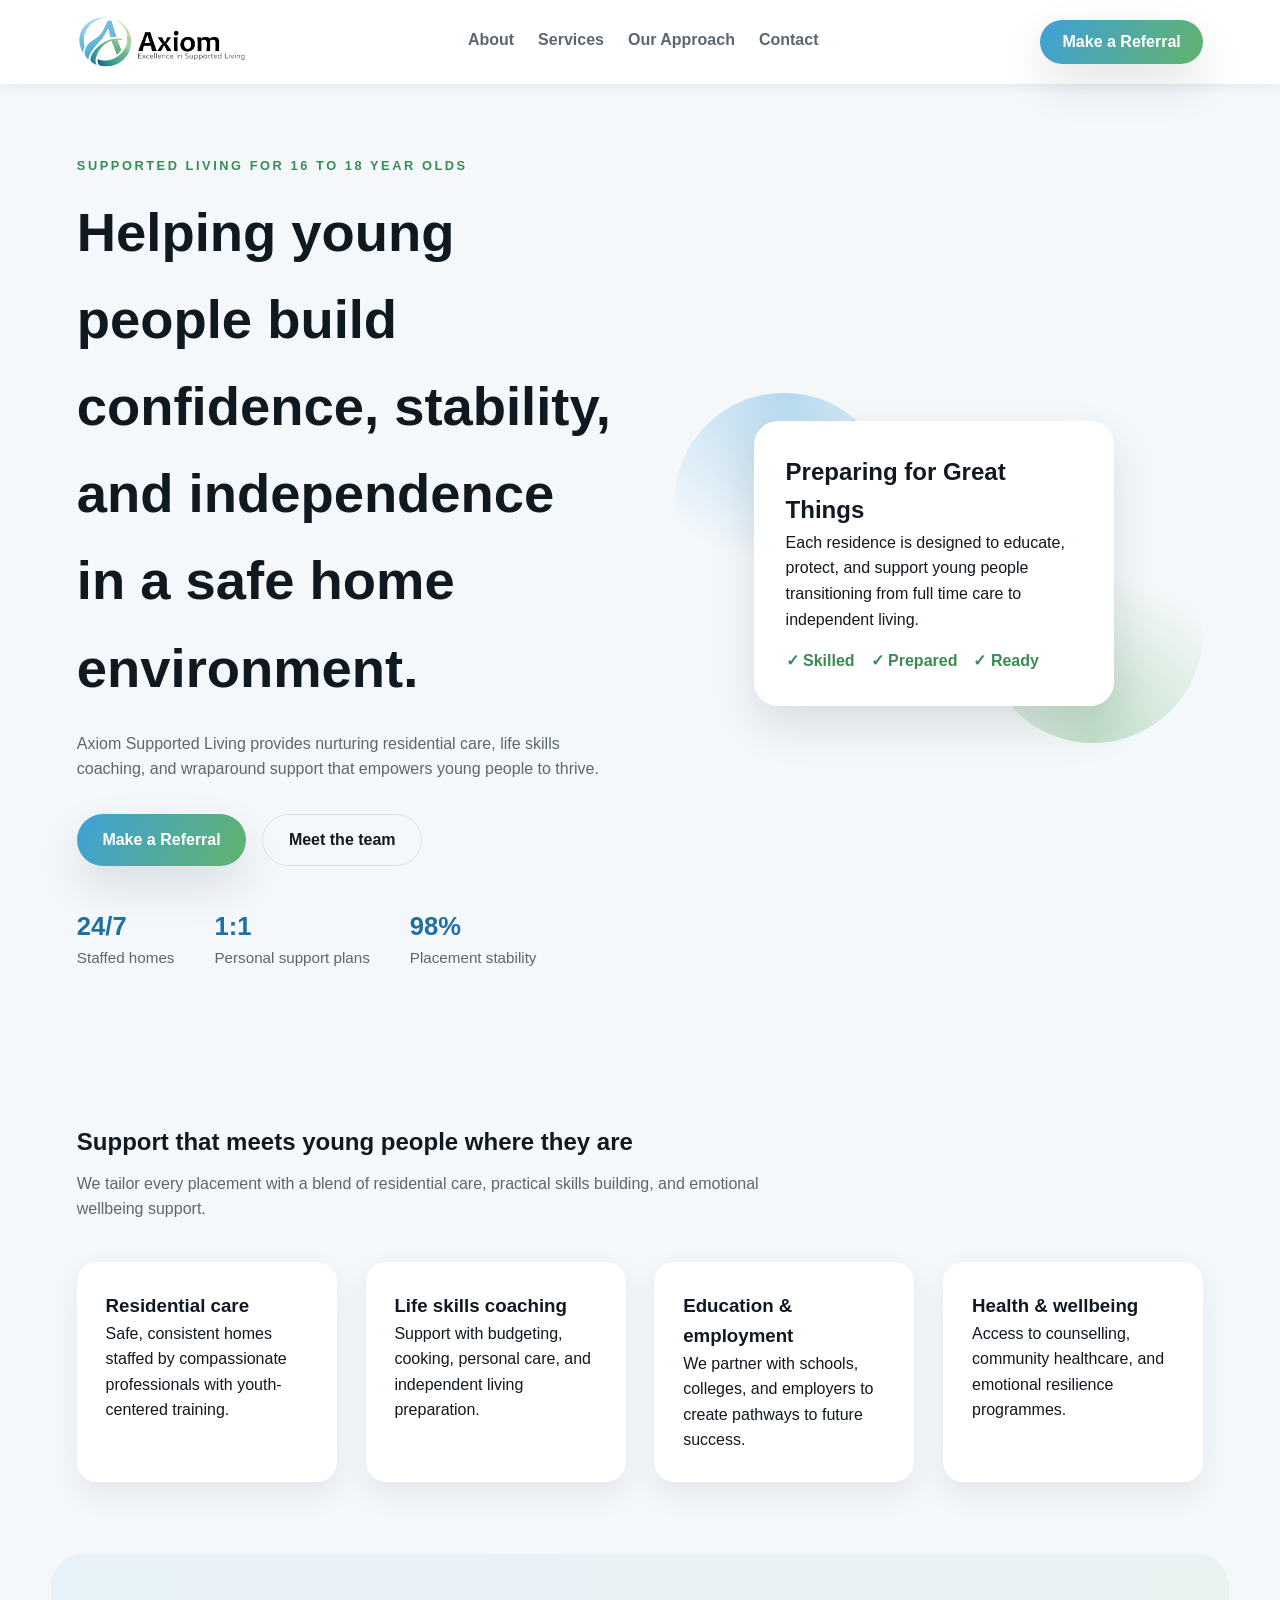
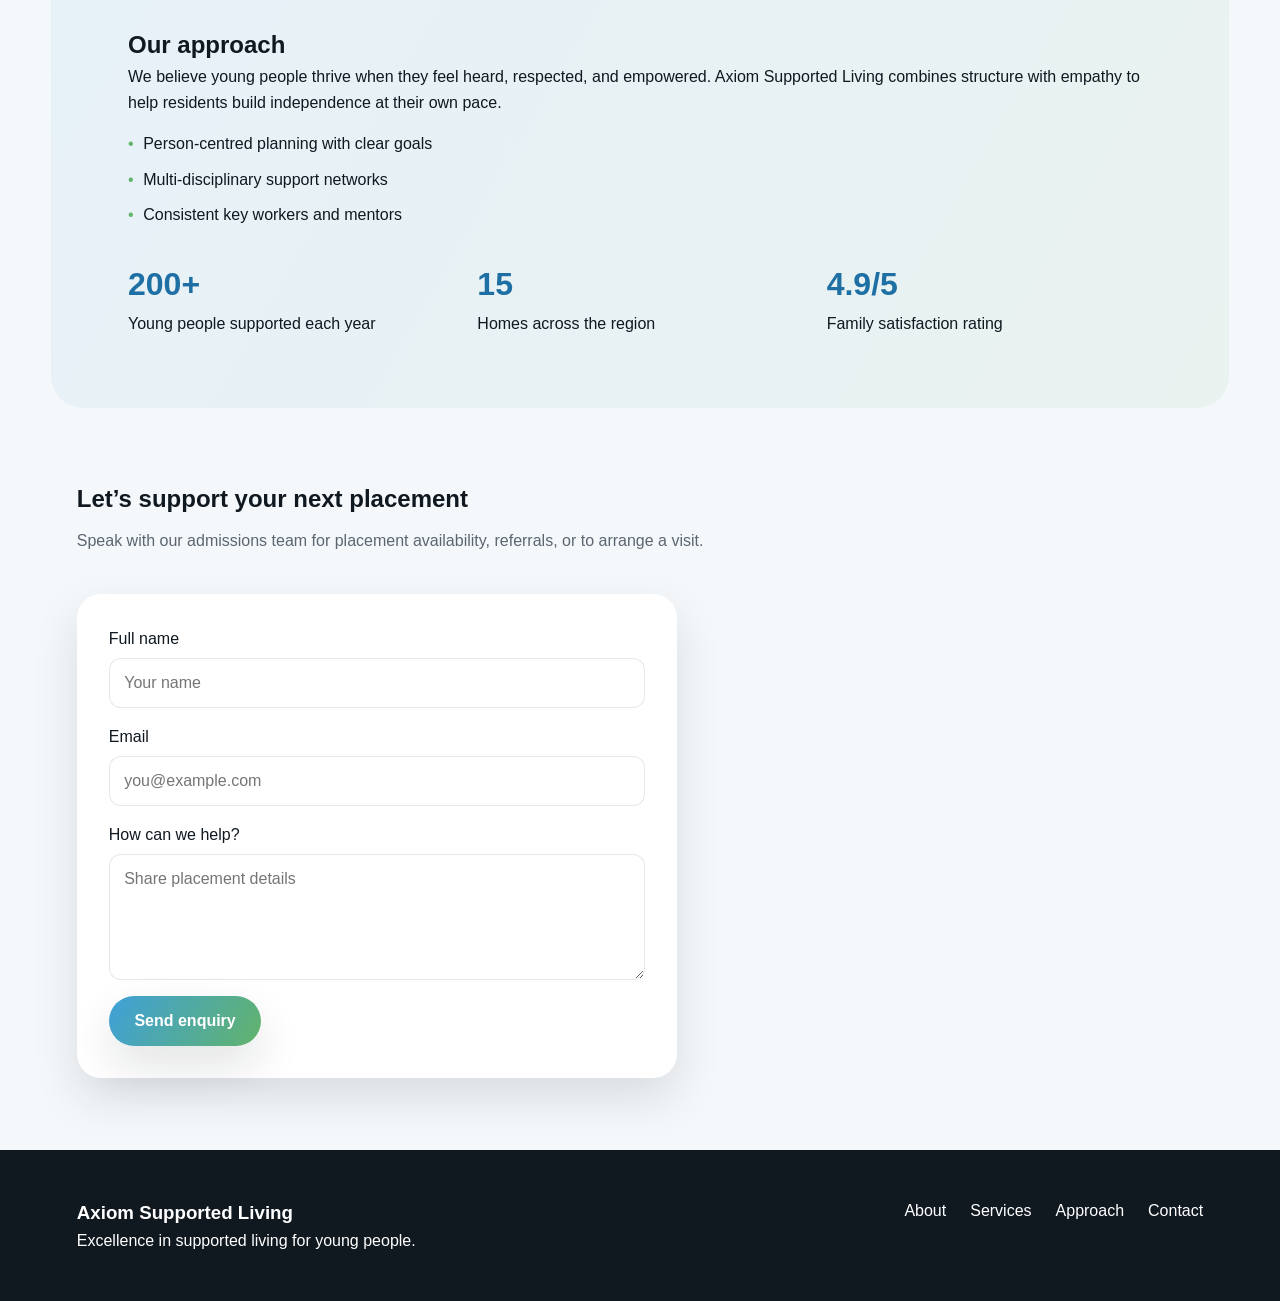
==== index.html @ 2df56795 "Update heading and skill indicators in index.html" ====
<!DOCTYPE html>
<html lang="en">
  <head>
    <meta charset="UTF-8" />
    <meta name="viewport" content="width=device-width, initial-scale=1" />
    <title>Axiom Supported Living | Excellence in Supported Living</title>
    <link rel="stylesheet" href="styles.css" />
    <link rel="icon" href="media/Favicon.ico">
  </head>
  <body>
    <header class="site-header">
      <nav class="nav">
        <a class="logo" href="index.html" aria-label="Axiom Supported Living home">
          <img src="media/AxiomLogo.png" alt="Axiom Supported Living logo" />
        </a>
        <div class="nav-links">
          <a href="#about">About</a>
          <a href="#services">Services</a>
          <a href="#approach">Our Approach</a>
          <a href="#contact">Contact</a>
        </div>
        <button class="nav-cta">Make a Referral</button>
      </nav>
    </header>

    <main>
      <section class="hero" id="about">
        <div class="hero-content">
          <p class="eyebrow">Supported living for 16 to 18 year olds</p>
          <h1>
            Helping young people build confidence, stability, and independence in a
            safe home environment.
          </h1>
          <p class="lead">
            Axiom Supported Living provides nurturing residential care, life skills
            coaching, and wraparound support that empowers young people to thrive.
          </p>
          <div class="hero-actions">
            <button class="primary">Make a Referral</button>
            <button class="ghost">Meet the team</button>
          </div>
          <div class="hero-metrics">
            <div>
              <h3>24/7</h3>
              <p>Staffed homes</p>
            </div>
            <div>
              <h3>1:1</h3>
              <p>Personal support plans</p>
            </div>
            <div>
              <h3>98%</h3>
              <p>Placement stability</p>
            </div>
          </div>
        </div>
        <div class="hero-visual" aria-hidden="true">
          <div class="orb orb-blue"></div>
          <div class="orb orb-green"></div>
          <div class="card">
            <h2>Preparing for Great Things</h2>
            <p>
              Each residence is designed to educate, protect, and support young
              people transitioning from full time care to independent living.
            </p>
            <div class="card-row">
              <span>✓ Skilled</span>
              <span>✓ Prepared</span>
              <span>✓ Ready</span>
            </div>
          </div>
        </div>
      </section>

      <section class="section" id="services">
        <div class="section-heading">
          <h2>Support that meets young people where they are</h2>
          <p>
            We tailor every placement with a blend of residential care, practical
            skills building, and emotional wellbeing support.
          </p>
        </div>
        <div class="grid">
          <article class="service-card">
            <h3>Residential care</h3>
            <p>
              Safe, consistent homes staffed by compassionate professionals with
              youth-centered training.
            </p>
          </article>
          <article class="service-card">
            <h3>Life skills coaching</h3>
            <p>
              Support with budgeting, cooking, personal care, and independent living
              preparation.
            </p>
          </article>
          <article class="service-card">
            <h3>Education &amp; employment</h3>
            <p>
              We partner with schools, colleges, and employers to create pathways to
              future success.
            </p>
          </article>
          <article class="service-card">
            <h3>Health &amp; wellbeing</h3>
            <p>
              Access to counselling, community healthcare, and emotional resilience
              programmes.
            </p>
          </article>
        </div>
      </section>

      <section class="section highlight" id="approach">
        <div class="highlight-content">
          <h2>Our approach</h2>
          <p>
            We believe young people thrive when they feel heard, respected, and
            empowered. Axiom Supported Living combines structure with empathy to help
            residents build independence at their own pace.
          </p>
          <ul>
            <li>Person-centred planning with clear goals</li>
            <li>Multi-disciplinary support networks</li>
            <li>Consistent key workers and mentors</li>
          </ul>
        </div>
        <div class="highlight-stats">
          <div>
            <span>200+</span>
            <p>Young people supported each year</p>
          </div>
          <div>
            <span>15</span>
            <p>Homes across the region</p>
          </div>
          <div>
            <span>4.9/5</span>
            <p>Family satisfaction rating</p>
          </div>
        </div>
      </section>

      <section class="section" id="contact">
        <div class="section-heading">
          <h2>Let’s support your next placement</h2>
          <p>
            Speak with our admissions team for placement availability, referrals, or
            to arrange a visit.
          </p>
        </div>
        <form class="contact-form">
          <div class="field">
            <label for="name">Full name</label>
            <input id="name" type="text" placeholder="Your name" required />
          </div>
          <div class="field">
            <label for="email">Email</label>
            <input id="email" type="email" placeholder="you@example.com" required />
          </div>
          <div class="field">
            <label for="message">How can we help?</label>
            <textarea id="message" rows="4" placeholder="Share placement details"></textarea>
          </div>
          <button class="primary" type="submit">Send enquiry</button>
        </form>
      </section>
    </main>

    <footer class="footer">
      <div>
        <h3>Axiom Supported Living</h3>
        <p>Excellence in supported living for young people.</p>
      </div>
      <div class="footer-links">
        <a href="#about">About</a>
        <a href="#services">Services</a>
        <a href="#approach">Approach</a>
        <a href="#contact">Contact</a>
      </div>
    </footer>

    <script src="script.js"></script>
  </body>
</html>
---- styles.css ----
:root {
  --blue: #3fa0d9;
  --blue-dark: #1e6fa3;
  --green: #62b36b;
  --green-dark: #3b8a55;
  --text: #101820;
  --muted: #5b6670;
  --bg: #f5f8fb;
  --white: #ffffff;
  --shadow: 0 20px 45px rgba(16, 24, 32, 0.12);
}

* {
  box-sizing: border-box;
  margin: 0;
  padding: 0;
}

body {
  font-family: "Segoe UI", "Inter", sans-serif;
  color: var(--text);
  background: var(--bg);
  line-height: 1.6;
}

img {
  max-width: 100%;
  display: block;
}

a {
  text-decoration: none;
  color: inherit;
}

button {
  border: none;
  font: inherit;
  cursor: pointer;
}

.site-header {
  position: sticky;
  top: 0;
  background: rgba(255, 255, 255, 0.95);
  backdrop-filter: blur(12px);
  z-index: 10;
  box-shadow: 0 2px 14px rgba(16, 24, 32, 0.08);
}

.nav {
  display: flex;
  align-items: center;
  justify-content: space-between;
  padding: 1rem 6vw;
  gap: 2rem;
}

.logo img {
  height: 52px;
  width: auto;
}

.nav-links {
  display: flex;
  gap: 1.5rem;
  font-weight: 600;
  color: var(--muted);
}

.nav-links a {
  position: relative;
  padding-bottom: 0.25rem;
}

.nav-links a::after {
  content: "";
  position: absolute;
  left: 0;
  bottom: 0;
  width: 0;
  height: 2px;
  background: linear-gradient(120deg, var(--blue), var(--green));
  transition: width 0.3s ease;
}

.nav-links a:hover::after,
.nav-links a:focus-visible::after {
  width: 100%;
}

.nav-cta {
  background: linear-gradient(120deg, var(--blue), var(--green));
  color: var(--white);
  padding: 0.6rem 1.4rem;
  border-radius: 999px;
  font-weight: 600;
  box-shadow: var(--shadow);
  transition: transform 0.3s ease;
}

.nav-cta:hover {
  transform: translateY(-2px);
}

.hero {
  padding: 4.5rem 6vw 5rem;
  display: grid;
  gap: 3rem;
  align-items: center;
  grid-template-columns: repeat(auto-fit, minmax(280px, 1fr));
}

.hero-content h1 {
  font-size: clamp(2.2rem, 2vw + 1.8rem, 3.5rem);
  margin: 0.8rem 0 1.2rem;
}

.eyebrow {
  text-transform: uppercase;
  letter-spacing: 0.2em;
  color: var(--green-dark);
  font-weight: 700;
  font-size: 0.8rem;
}

.lead {
  color: var(--muted);
  max-width: 560px;
}

.hero-actions {
  margin: 2rem 0 2.5rem;
  display: flex;
  gap: 1rem;
  flex-wrap: wrap;
}

.primary,
.ghost {
  padding: 0.75rem 1.6rem;
  border-radius: 999px;
  font-weight: 600;
  transition: transform 0.3s ease, box-shadow 0.3s ease;
}

.primary {
  background: linear-gradient(120deg, var(--blue), var(--green));
  color: var(--white);
  box-shadow: var(--shadow);
}

.ghost {
  background: transparent;
  border: 1px solid rgba(16, 24, 32, 0.1);
  color: var(--text);
}

.primary:hover,
.ghost:hover {
  transform: translateY(-2px);
  box-shadow: 0 16px 30px rgba(16, 24, 32, 0.12);
}

.hero-metrics {
  display: flex;
  gap: 2.5rem;
  flex-wrap: wrap;
}

.hero-metrics h3 {
  font-size: 1.6rem;
  color: var(--blue-dark);
}

.hero-metrics p {
  color: var(--muted);
  font-size: 0.95rem;
}

.hero-visual {
  position: relative;
  min-height: 380px;
  display: grid;
  place-items: center;
}

.orb {
  position: absolute;
  width: 220px;
  height: 220px;
  border-radius: 50%;
  filter: blur(0px);
  opacity: 0.35;
  animation: float 8s ease-in-out infinite;
}

.orb-blue {
  background: radial-gradient(circle at top, var(--blue), transparent 70%);
  top: 20px;
  left: 10px;
}

.orb-green {
  background: radial-gradient(circle at bottom, var(--green), transparent 70%);
  bottom: 10px;
  right: 0;
  animation-delay: 1s;
}

.card {
  position: relative;
  background: var(--white);
  padding: 2rem;
  border-radius: 24px;
  box-shadow: var(--shadow);
  max-width: 360px;
  z-index: 1;
}

.card-row {
  margin-top: 1rem;
  display: flex;
  gap: 1rem;
  color: var(--green-dark);
  font-weight: 600;
}

.section {
  padding: 4.5rem 6vw;
}

.section-heading {
  max-width: 720px;
  margin-bottom: 2.5rem;
}

.section-heading p {
  color: var(--muted);
  margin-top: 0.6rem;
}

.grid {
  display: grid;
  gap: 1.8rem;
  grid-template-columns: repeat(auto-fit, minmax(220px, 1fr));
}

.service-card {
  background: var(--white);
  padding: 1.8rem;
  border-radius: 20px;
  box-shadow: 0 12px 30px rgba(16, 24, 32, 0.08);
  transition: transform 0.4s ease, box-shadow 0.4s ease;
}

.service-card:hover {
  transform: translateY(-6px);
  box-shadow: 0 20px 35px rgba(16, 24, 32, 0.12);
}

.highlight {
  background: linear-gradient(120deg, rgba(63, 160, 217, 0.08), rgba(98, 179, 107, 0.08));
  border-radius: 32px;
  margin: 0 4vw;
}

.highlight-content ul {
  margin-top: 1rem;
  list-style: none;
  display: grid;
  gap: 0.6rem;
}

.highlight-content li::before {
  content: "•";
  color: var(--green);
  margin-right: 0.6rem;
}

.highlight-stats {
  display: grid;
  gap: 1.5rem;
  grid-template-columns: repeat(auto-fit, minmax(180px, 1fr));
  margin-top: 2rem;
}

.highlight-stats span {
  font-size: 2rem;
  font-weight: 700;
  color: var(--blue-dark);
}

.contact-form {
  background: var(--white);
  padding: 2rem;
  border-radius: 24px;
  box-shadow: var(--shadow);
  max-width: 600px;
}

.field {
  display: grid;
  gap: 0.4rem;
  margin-bottom: 1rem;
}

input,
textarea {
  border-radius: 12px;
  border: 1px solid rgba(16, 24, 32, 0.1);
  padding: 0.7rem 0.9rem;
  font: inherit;
}

.footer {
  padding: 3rem 6vw;
  background: #101820;
  color: var(--white);
  display: flex;
  flex-wrap: wrap;
  gap: 2rem;
  justify-content: space-between;
}

.footer-links {
  display: flex;
  gap: 1.5rem;
}

.reveal {
  opacity: 0;
  transform: translateY(30px);
  transition: opacity 0.6s ease, transform 0.6s ease;
}

.reveal.visible {
  opacity: 1;
  transform: translateY(0);
}

@keyframes float {
  0%,
  100% {
    transform: translateY(0);
  }
  50% {
    transform: translateY(-18px);
  }
}

@media (max-width: 900px) {
  .nav {
    flex-direction: column;
  }

  .nav-links {
    flex-wrap: wrap;
    justify-content: center;
  }

  .nav-cta {
    width: 100%;
    text-align: center;
  }

  .hero {
    padding-top: 3rem;
  }

  .highlight {
    margin: 0;
  }
}

@media (max-width: 600px) {
  .hero-metrics {
    flex-direction: column;
    gap: 1.2rem;
  }

  .footer {
    flex-direction: column;
  }
}
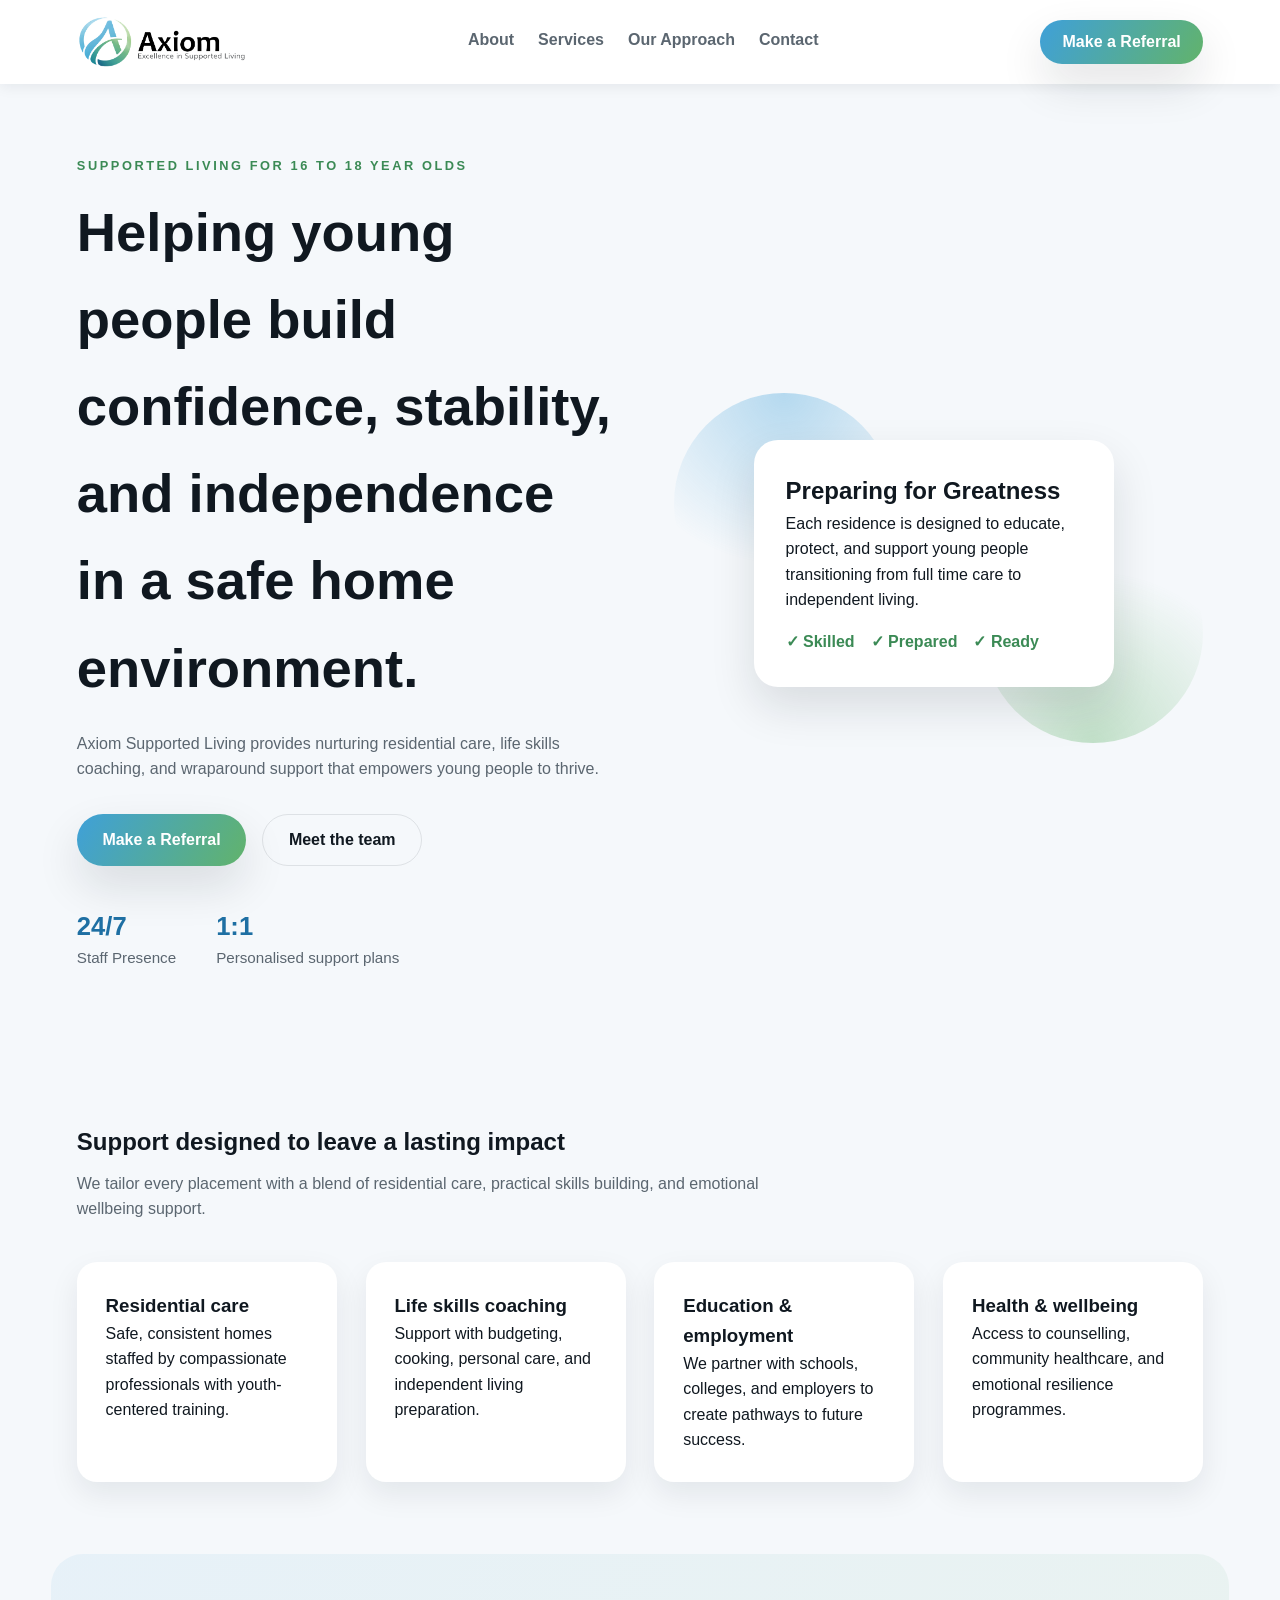
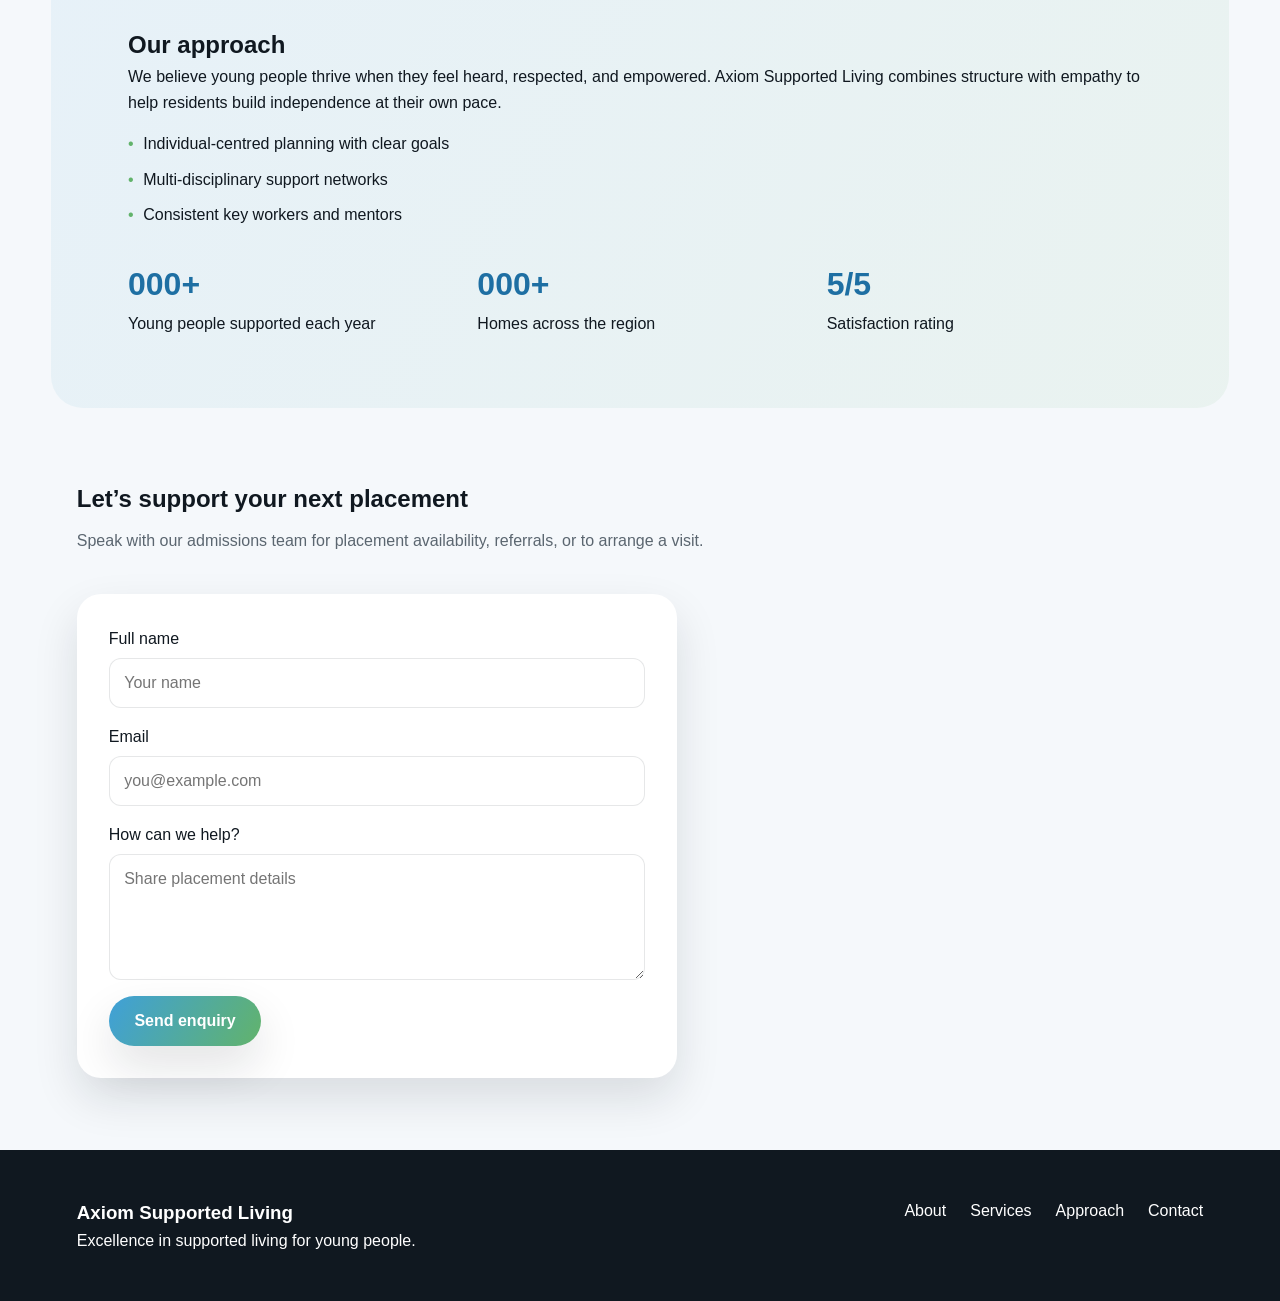
==== commit b68059f9: "Update text and improve clarity in index.html" ====
--- a/index.html
+++ b/index.html
@@ -42,15 +42,11 @@
           <div class="hero-metrics">
             <div>
               <h3>24/7</h3>
-              <p>Staffed homes</p>
+              <p>Staff Presence</p>
             </div>
             <div>
               <h3>1:1</h3>
-              <p>Personal support plans</p>
-            </div>
-            <div>
-              <h3>98%</h3>
-              <p>Placement stability</p>
+              <p>Personalised support plans</p>
             </div>
           </div>
         </div>
@@ -58,7 +54,7 @@
           <div class="orb orb-blue"></div>
           <div class="orb orb-green"></div>
           <div class="card">
-            <h2>Preparing for Great Things</h2>
+            <h2>Preparing for Greatness</h2>
             <p>
               Each residence is designed to educate, protect, and support young
               people transitioning from full time care to independent living.
@@ -74,7 +70,7 @@
 
       <section class="section" id="services">
         <div class="section-heading">
-          <h2>Support that meets young people where they are</h2>
+          <h2>Support designed to leave a lasting impact</h2>
           <p>
             We tailor every placement with a blend of residential care, practical
             skills building, and emotional wellbeing support.
@@ -121,23 +117,23 @@
             residents build independence at their own pace.
           </p>
           <ul>
-            <li>Person-centred planning with clear goals</li>
+            <li>Individual-centred planning with clear goals</li>
             <li>Multi-disciplinary support networks</li>
             <li>Consistent key workers and mentors</li>
           </ul>
         </div>
         <div class="highlight-stats">
           <div>
-            <span>200+</span>
+            <span>000+</span>
             <p>Young people supported each year</p>
           </div>
           <div>
-            <span>15</span>
+            <span>000+</span>
             <p>Homes across the region</p>
           </div>
           <div>
-            <span>4.9/5</span>
-            <p>Family satisfaction rating</p>
+            <span>5/5</span>
+            <p>Satisfaction rating</p>
           </div>
         </div>
       </section>
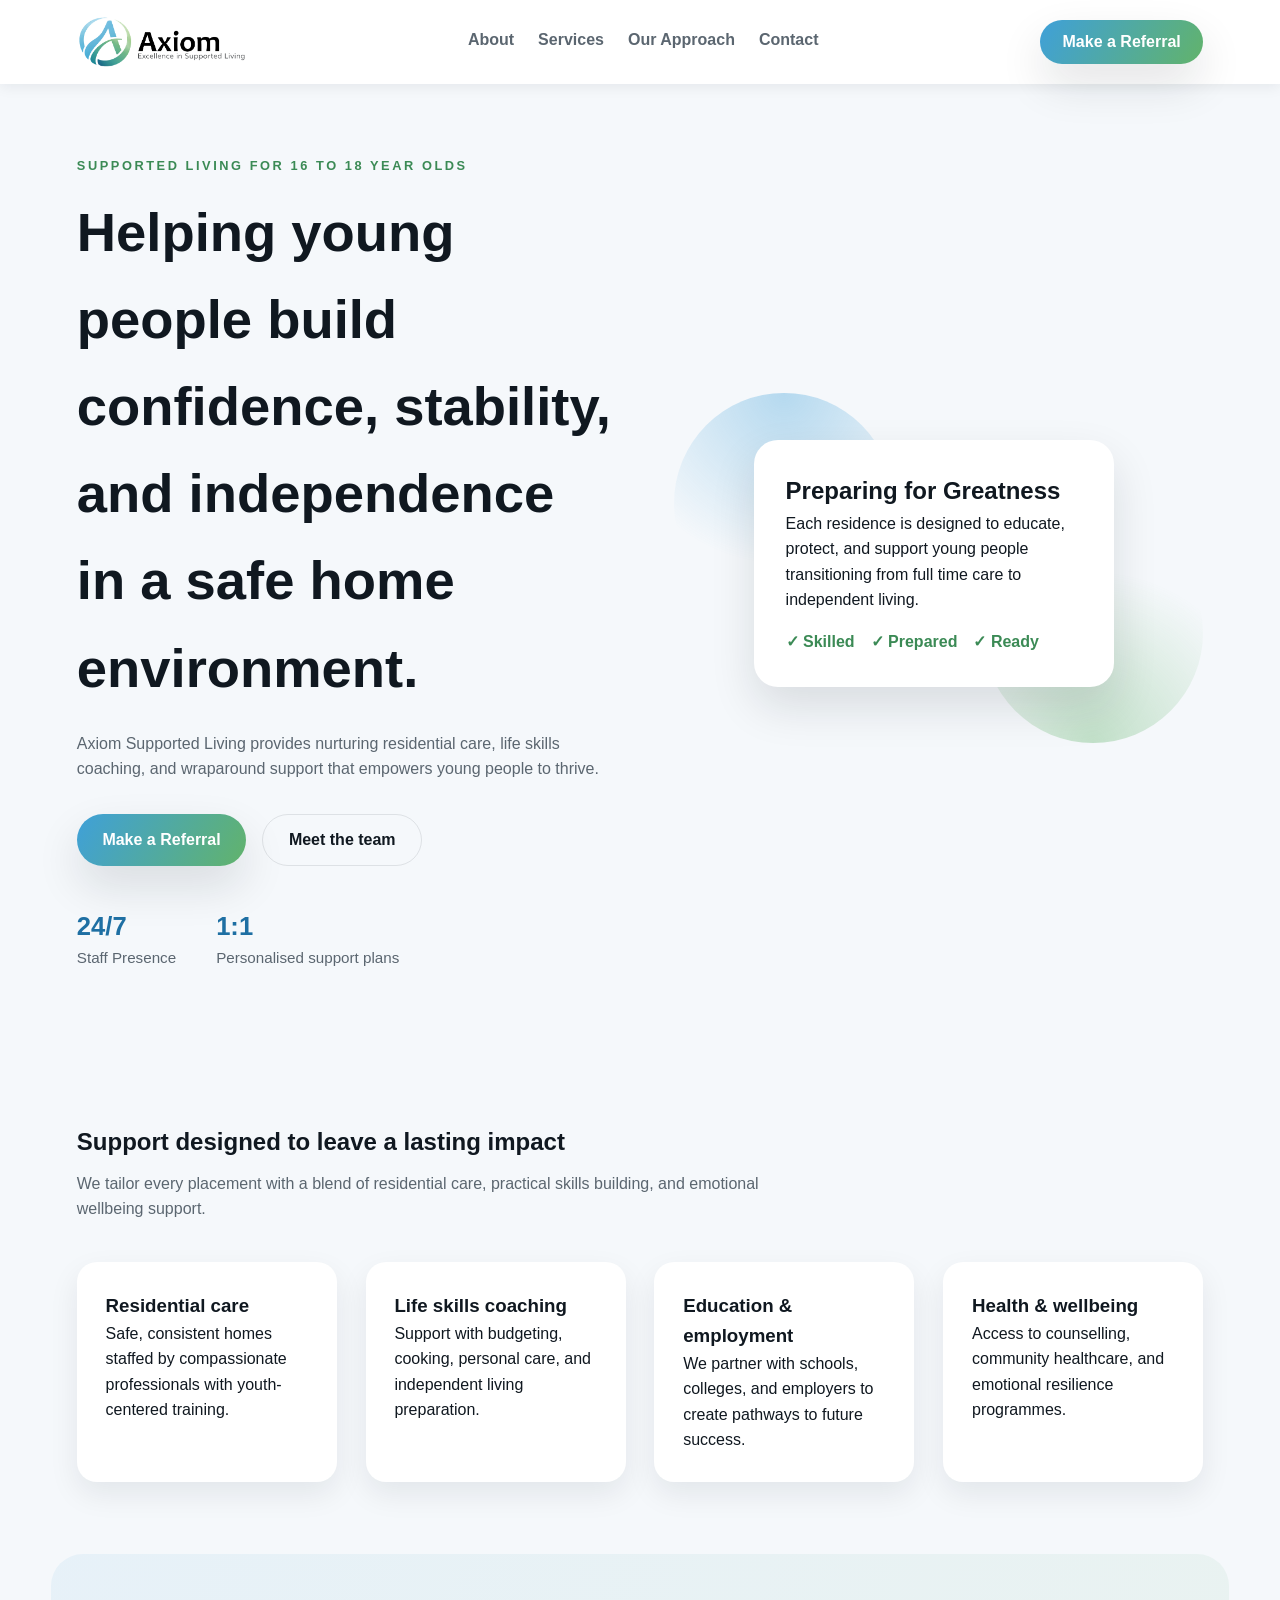
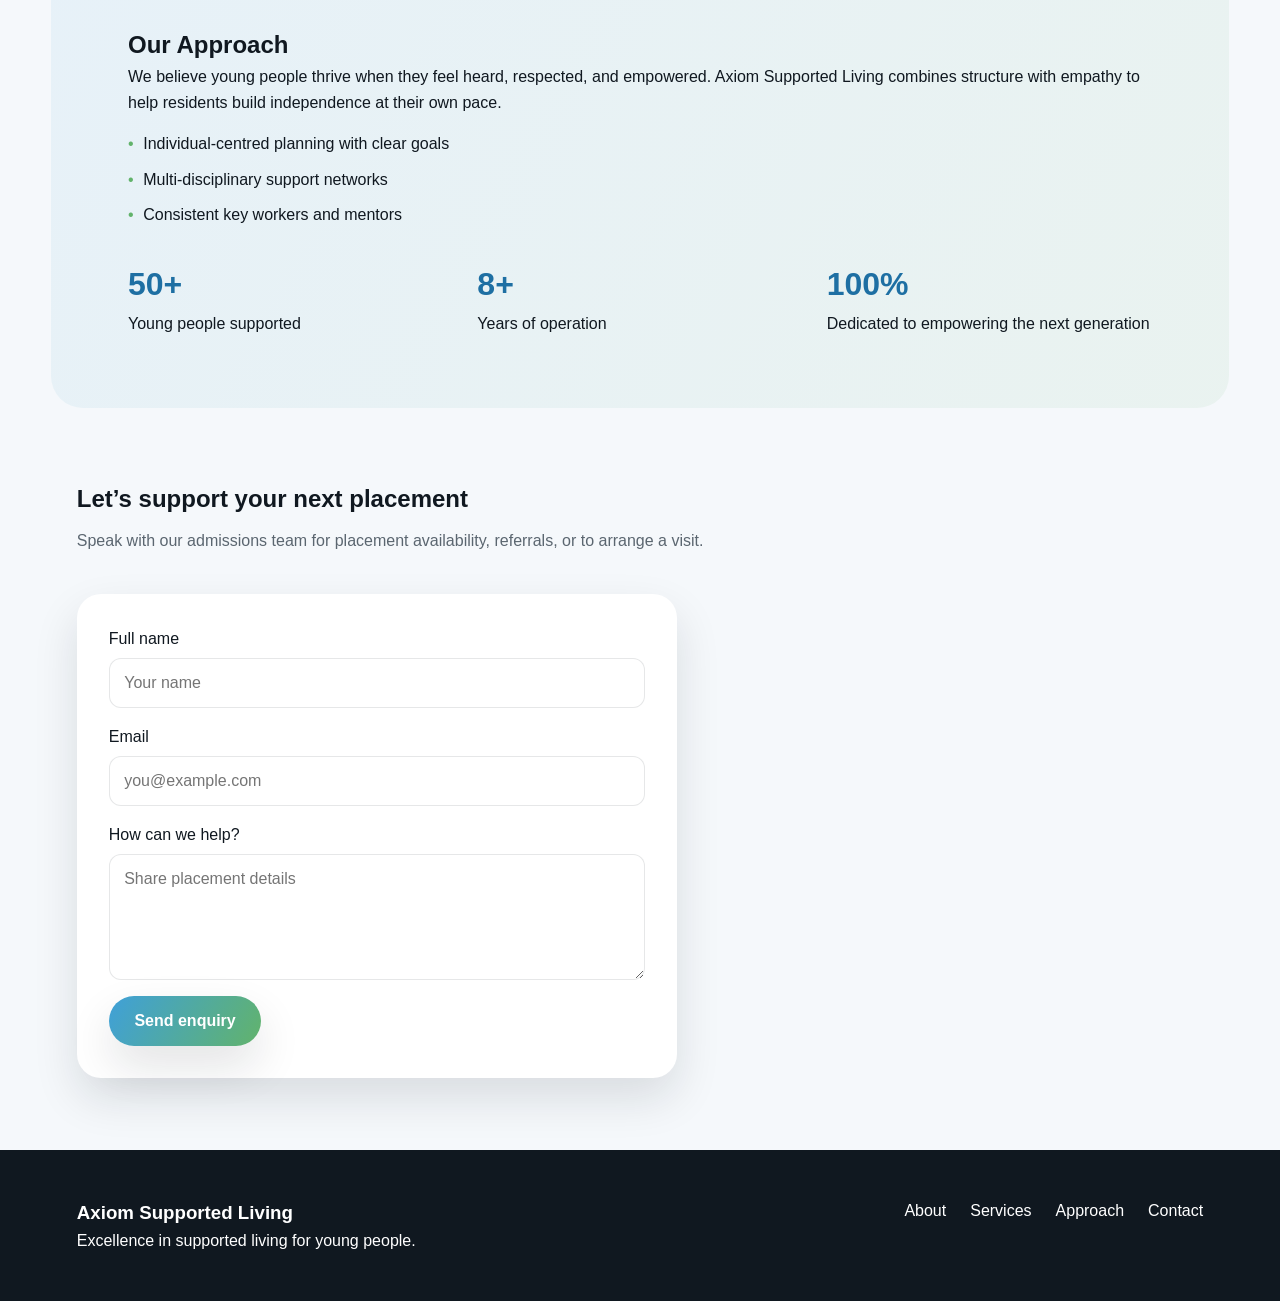
==== commit 15aed583: "Update index.html" ====
--- a/index.html
+++ b/index.html
@@ -110,7 +110,7 @@
 
       <section class="section highlight" id="approach">
         <div class="highlight-content">
-          <h2>Our approach</h2>
+          <h2>Our Approach</h2>
           <p>
             We believe young people thrive when they feel heard, respected, and
             empowered. Axiom Supported Living combines structure with empathy to help
@@ -124,16 +124,16 @@
         </div>
         <div class="highlight-stats">
           <div>
-            <span>000+</span>
-            <p>Young people supported each year</p>
+            <span>50+</span>
+            <p>Young people supported</p>
           </div>
           <div>
-            <span>000+</span>
-            <p>Homes across the region</p>
+            <span>8+</span>
+            <p>Years of operation</p>
           </div>
           <div>
-            <span>5/5</span>
-            <p>Satisfaction rating</p>
+            <span>100%</span>
+            <p>Dedicated to empowering the next generation</p>
           </div>
         </div>
       </section>
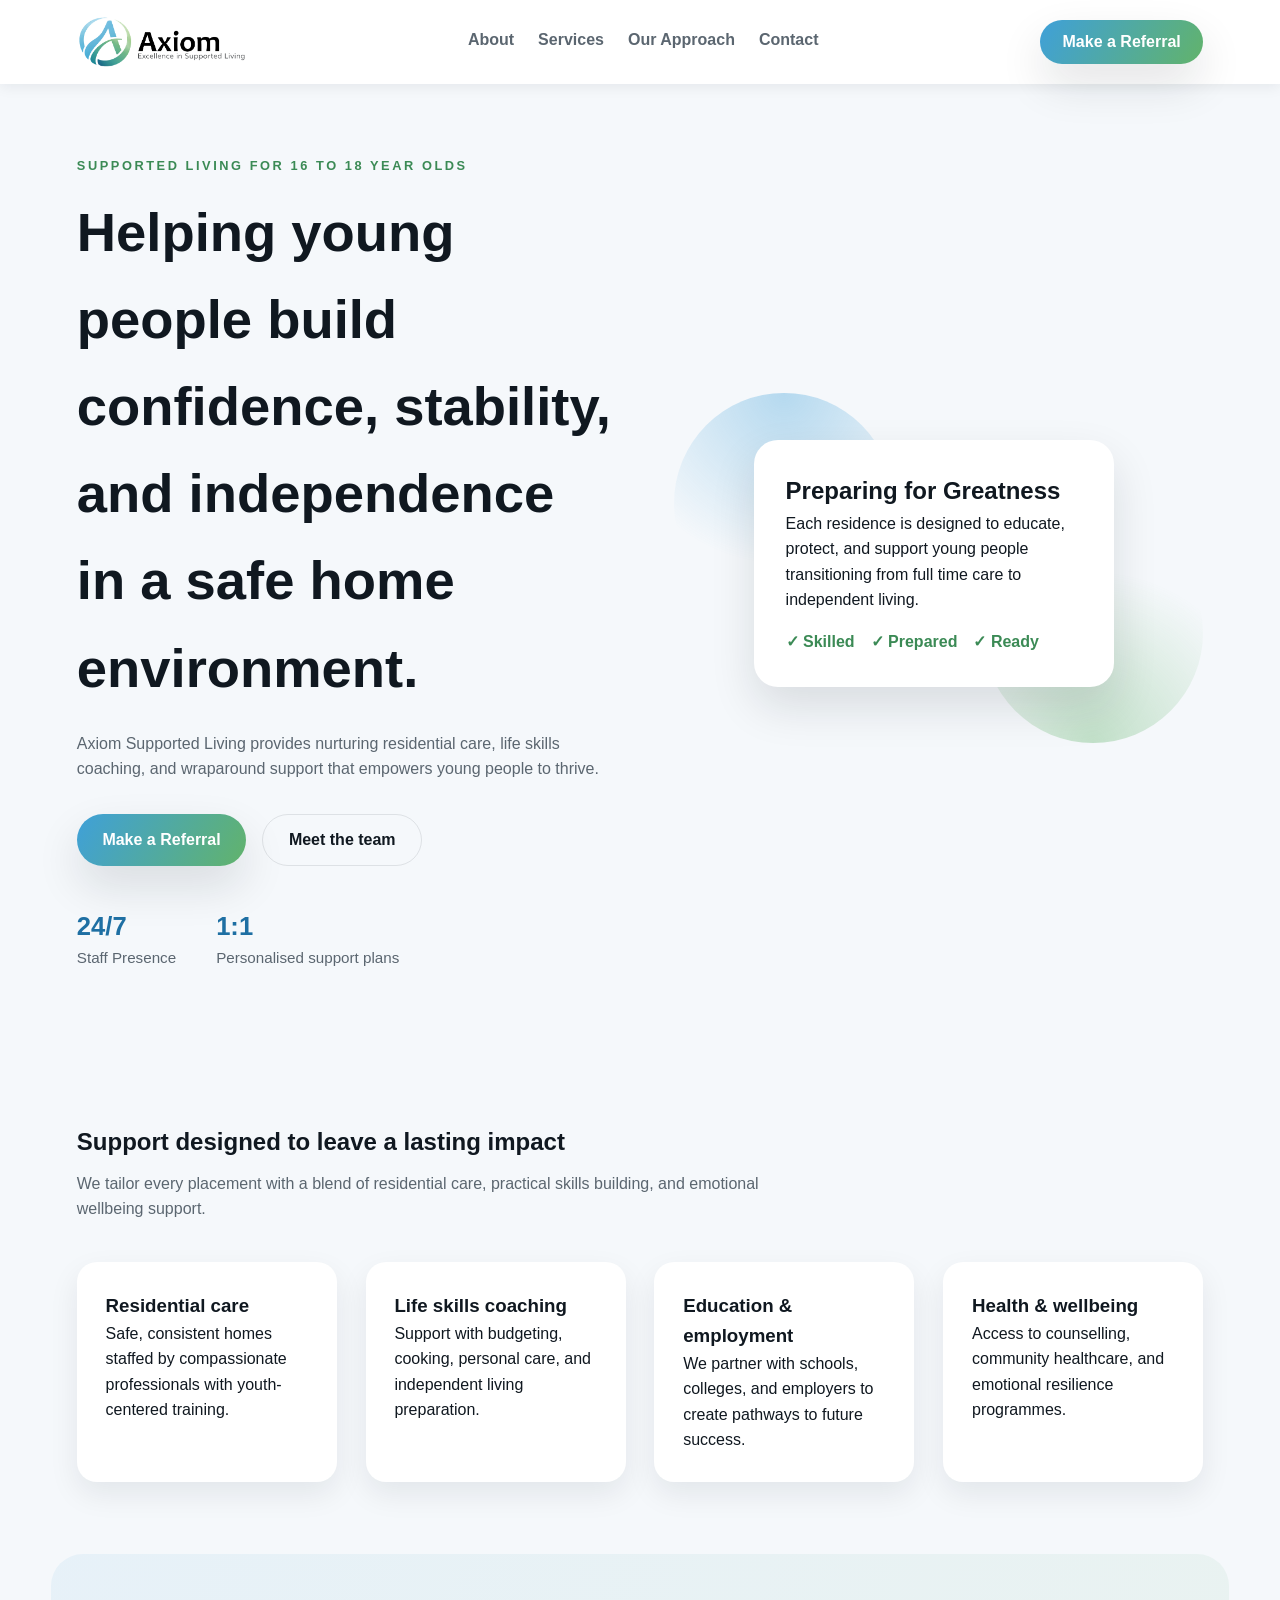
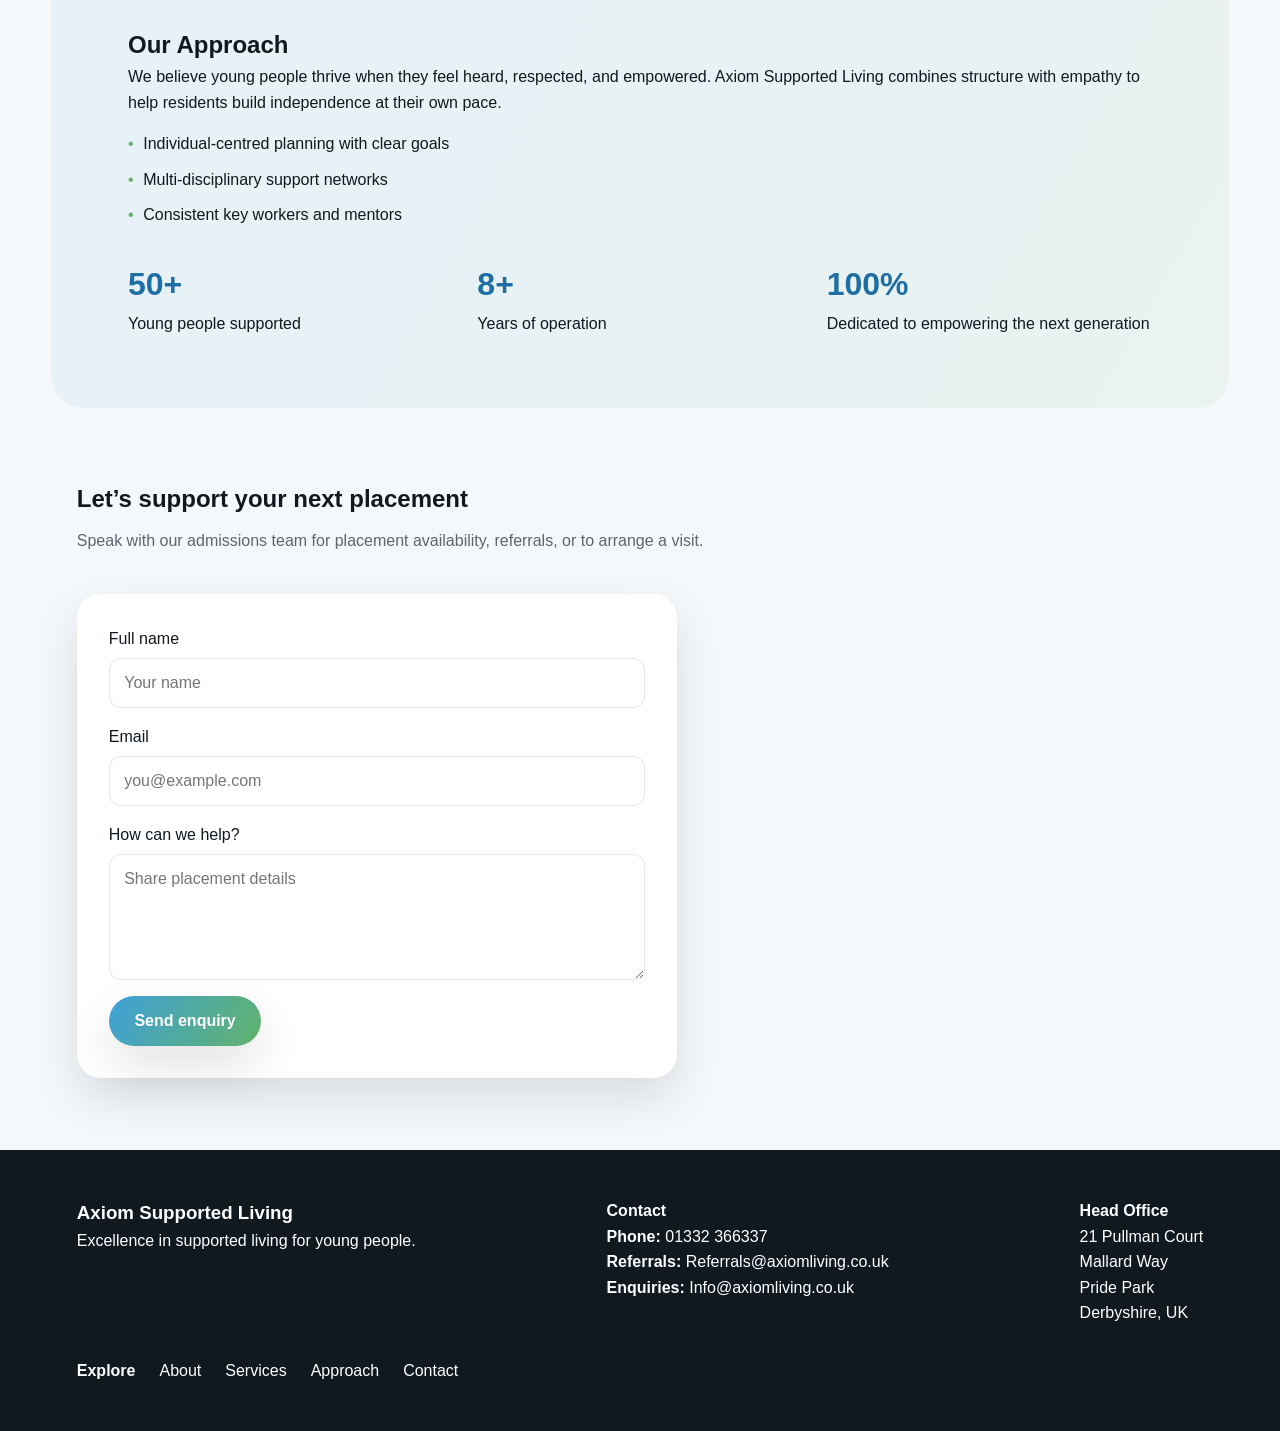
==== commit 7c9e6ce5: "Update index.html" ====
--- a/index.html
+++ b/index.html
@@ -165,11 +165,31 @@
     </main>
 
     <footer class="footer">
-      <div>
+      <div class="footer-brand">
         <h3>Axiom Supported Living</h3>
         <p>Excellence in supported living for young people.</p>
       </div>
+      <div class="footer-info">
+        <h4>Contact</h4>
+        <p><strong>Phone:</strong> 01332 366337</p>
+        <p>
+          <strong>Referrals:</strong>
+          <a href="mailto:Referrals@axiomliving.co.uk">Referrals@axiomliving.co.uk</a>
+        </p>
+        <p>
+          <strong>Enquiries:</strong>
+          <a href="mailto:Info@axiomliving.co.uk">Info@axiomliving.co.uk</a>
+        </p>
+      </div>
+      <div class="footer-info">
+        <h4>Head Office</h4>
+        <p>21 Pullman Court</p>
+        <p>Mallard Way</p>
+        <p>Pride Park</p>
+        <p>Derbyshire, UK</p>
+      </div>
       <div class="footer-links">
+        <h4>Explore</h4>
         <a href="#about">About</a>
         <a href="#services">Services</a>
         <a href="#approach">Approach</a>
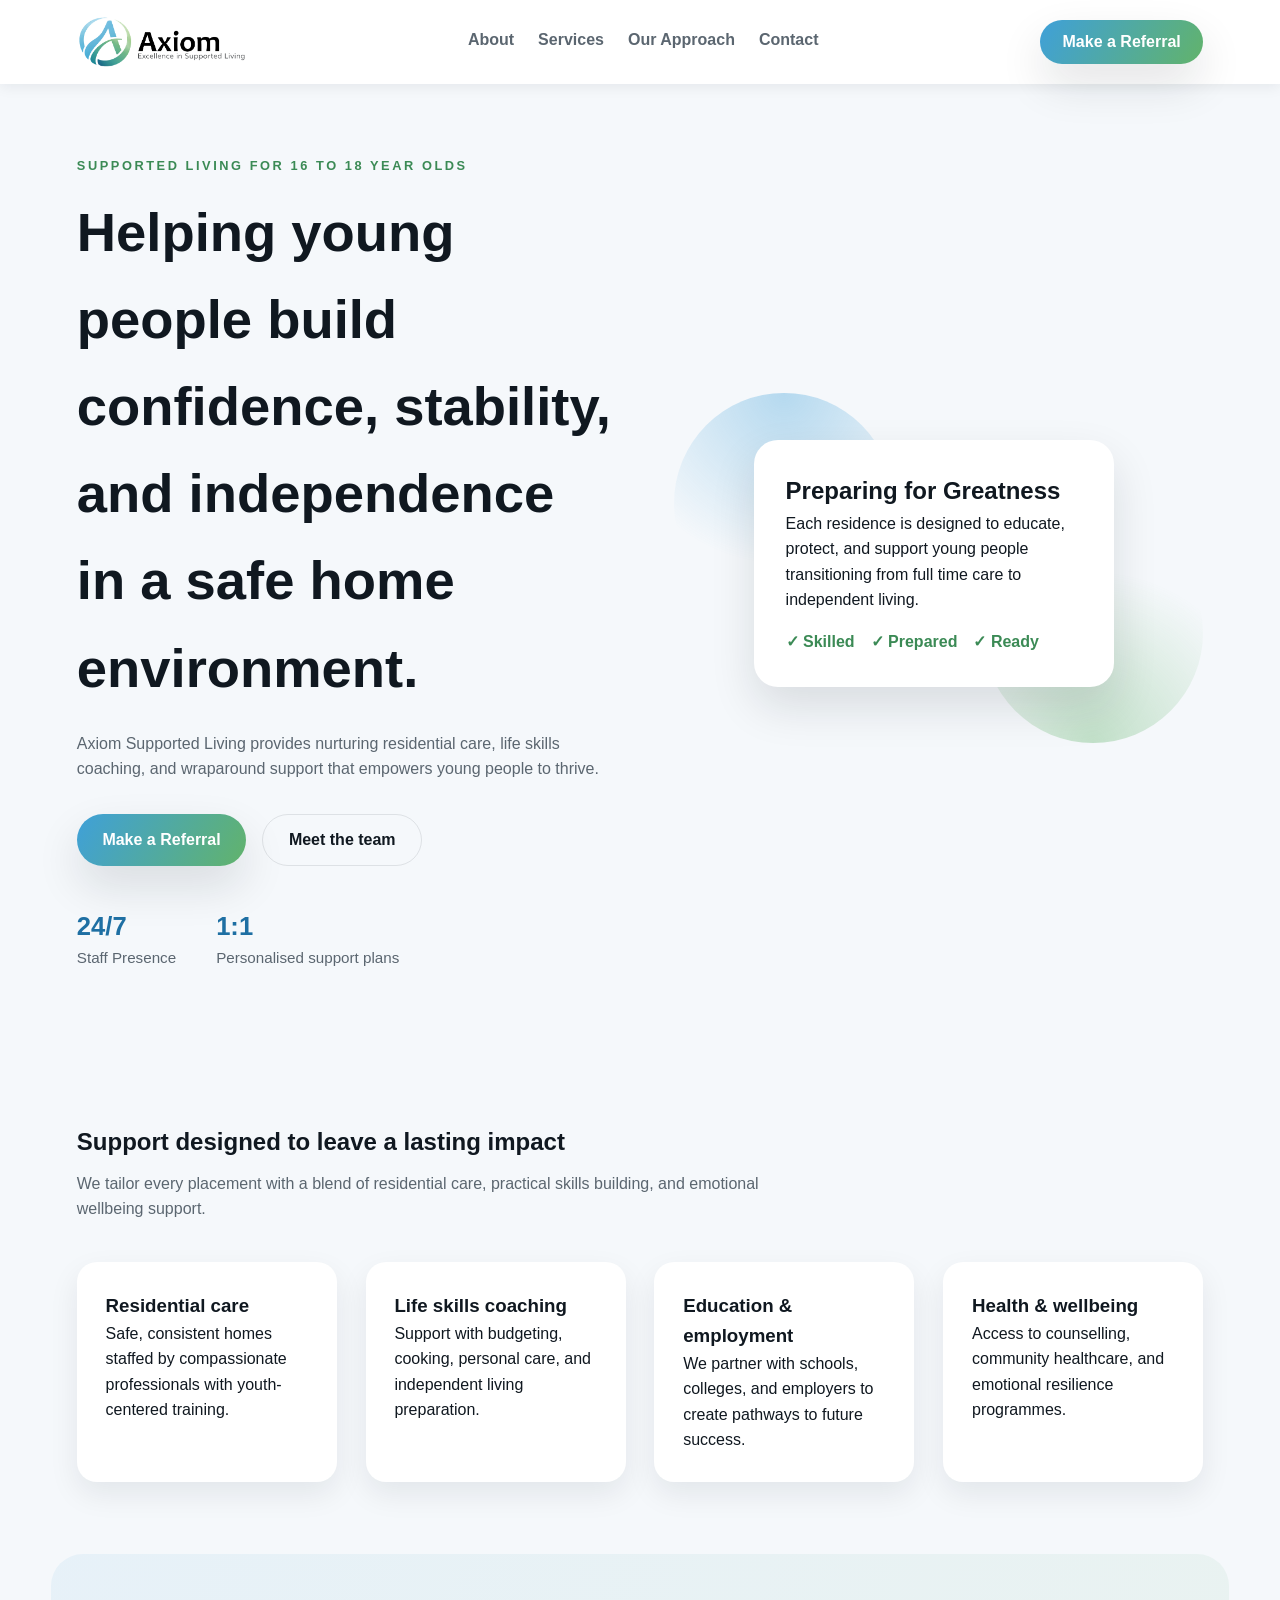
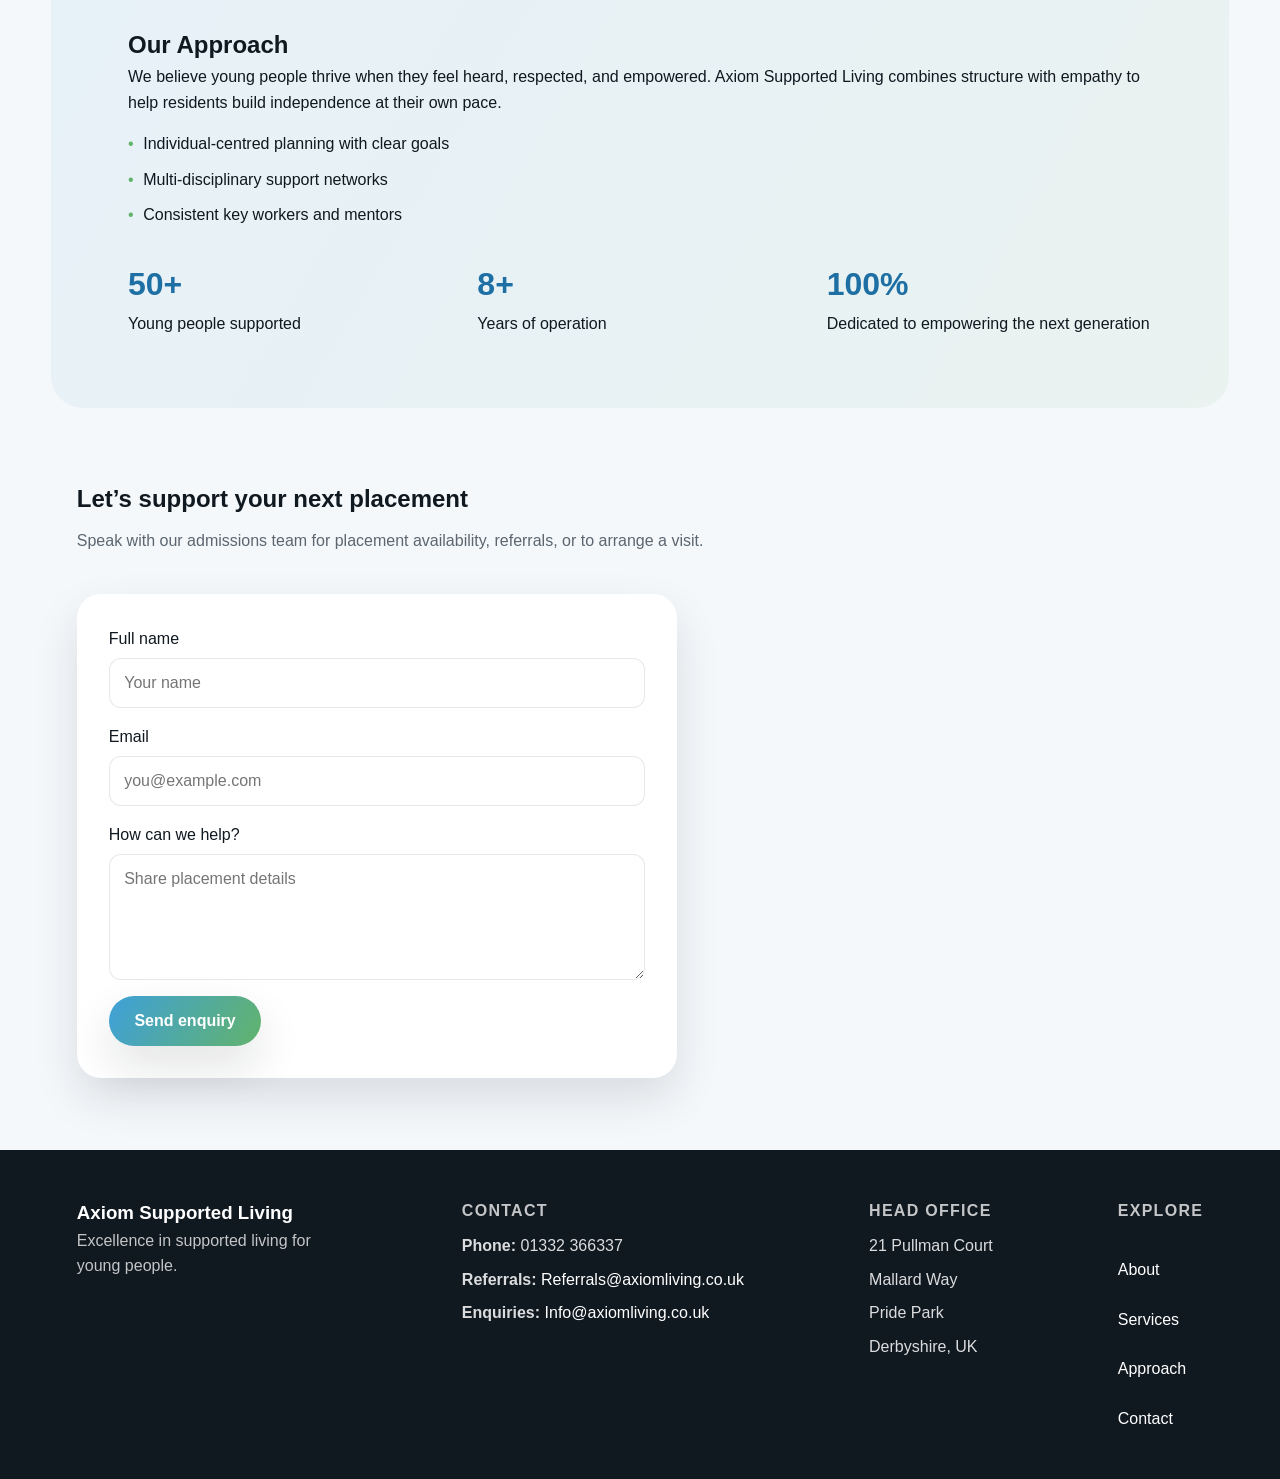
==== commit e64ea825: "Add prank-trigger class and prank image to footer" ====
--- a/index.html
+++ b/index.html
@@ -181,7 +181,7 @@
           <a href="mailto:Info@axiomliving.co.uk">Info@axiomliving.co.uk</a>
         </p>
       </div>
-      <div class="footer-info">
+      <div class="footer-info prank-trigger">
         <h4>Head Office</h4>
         <p>21 Pullman Court</p>
         <p>Mallard Way</p>
@@ -198,5 +198,12 @@
     </footer>
 
     <script src="script.js"></script>
+    <img
+      src="media.jpg"
+      alt=""
+      class="prank-image"
+      aria-hidden="true"
+    />
+
   </body>
 </html>
--- a/styles.css
+++ b/styles.css
@@ -323,8 +323,31 @@
   justify-content: space-between;
 }
 
+.footer h4 {
+  font-size: 1rem;
+  text-transform: uppercase;
+  letter-spacing: 0.08em;
+  margin-bottom: 0.6rem;
+  color: rgba(255, 255, 255, 0.75);
+}
+
+.footer-brand p {
+  max-width: 260px;
+  color: rgba(255, 255, 255, 0.75);
+}
+
+.footer-info p {
+  margin-bottom: 0.5rem;
+  color: rgba(255, 255, 255, 0.85);
+}
+
+.footer-info a {
+  color: var(--white);
+}
+
 .footer-links {
   display: flex;
+  flex-direction: column;
   gap: 1.5rem;
 }
 
